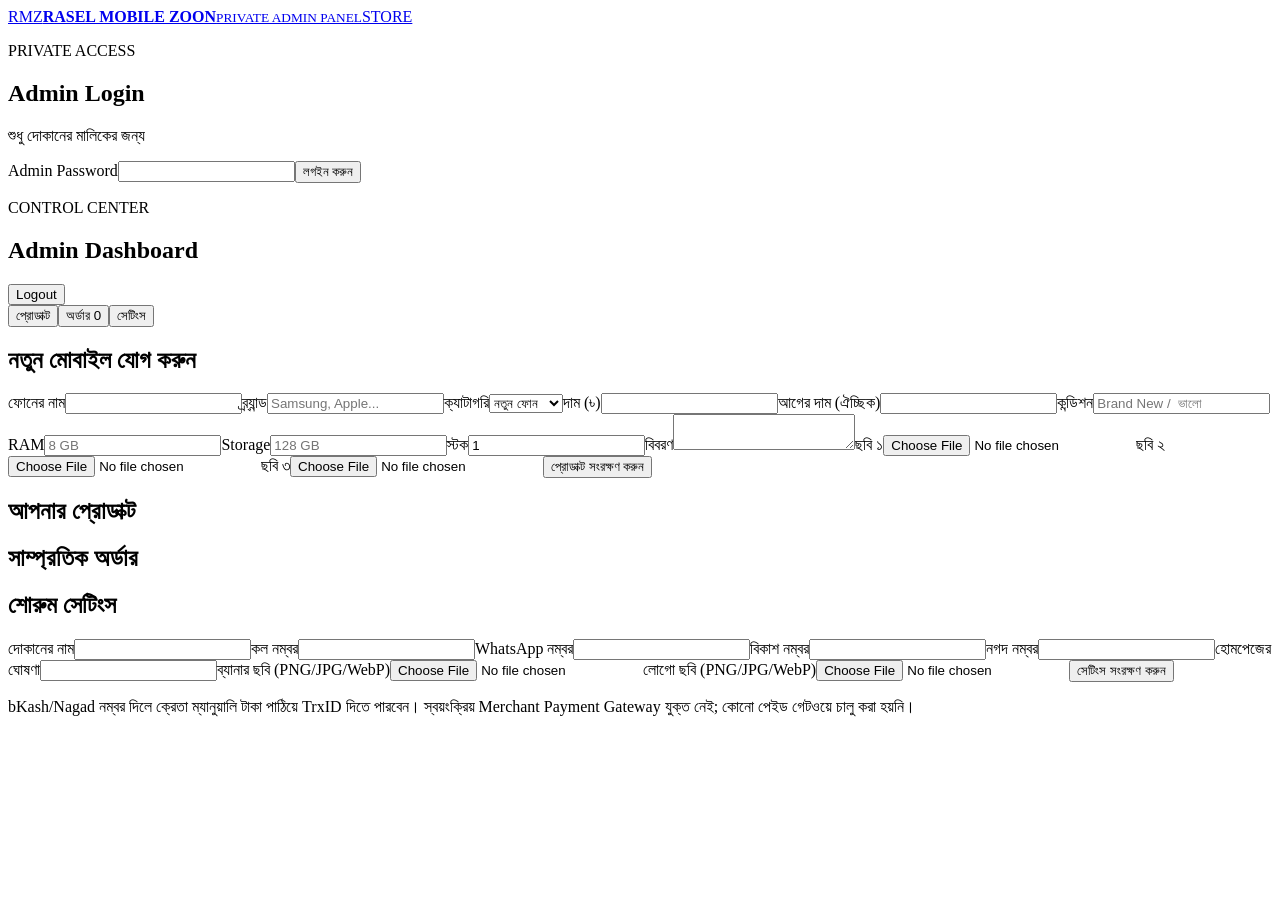
==== public/admin/index.html @ ecc9ea86 "Add files via upload" ====
<!doctype html>
<html lang="bn"><head><meta charset="utf-8"><meta name="viewport" content="width=device-width,initial-scale=1"><meta name="theme-color" content="#090909"><title>Admin | RASEL MOBILE ZOON</title><link rel="stylesheet" href="/style.css"></head>
<body class="admin-body"><header class="top"><a class="brand" href="/"><span class="brand-mark">RMZ</span><span><b>RASEL MOBILE ZOON</b><small>PRIVATE ADMIN PANEL</small></span></a><a class="admin-link" href="/">STORE</a></header>
<main class="admin-main"><section id="loginPanel" class="login-card"><p class="eyebrow">PRIVATE ACCESS</p><h1>Admin Login</h1><p>শুধু দোকানের মালিকের জন্য</p><form id="loginForm"><label>Admin Password<input id="adminPassword" type="password" required autocomplete="current-password"></label><button class="gold-btn full">লগইন করুন</button><p id="loginMessage" class="message"></p></form></section>
<section id="dashboard" class="hidden"><div class="dash-head"><div><p class="eyebrow">CONTROL CENTER</p><h1>Admin Dashboard</h1></div><button id="logout" class="outline-btn">Logout</button></div>
<div class="tabs"><button class="tab active" data-tab="productsTab">প্রোডাক্ট</button><button class="tab" data-tab="ordersTab">অর্ডার <span id="orderCount" class="count">0</span></button><button class="tab" data-tab="settingsTab">সেটিংস</button></div>
<section id="productsTab" class="tab-panel"><div class="panel-card"><h2>নতুন মোবাইল যোগ করুন</h2><form id="productForm" class="form-grid"><input type="hidden" name="product_id"><label>ফোনের নাম<input name="name" required></label><label>ব্র্যান্ড<input name="brand" placeholder="Samsung, Apple..."></label><label>ক্যাটাগরি<select name="category"><option value="new">নতুন ফোন</option><option value="used">পুরাতন ফোন</option></select></label><label>দাম (৳)<input name="price" type="number" min="0" required></label><label>আগের দাম (ঐচ্ছিক)<input name="old_price" type="number" min="0"></label><label>কন্ডিশন<input name="condition_text" placeholder="Brand New /  ভালো"></label><label>RAM<input name="ram" placeholder="8 GB"></label><label>Storage<input name="storage" placeholder="128 GB"></label><label>স্টক<input name="stock" type="number" min="0" value="1"></label><label class="wide">বিবরণ<textarea name="description"></textarea></label><label>ছবি ১<input name="image1" type="file" accept="image/png,image/jpeg,image/webp"></label><label>ছবি ২<input name="image2" type="file" accept="image/png,image/jpeg,image/webp"></label><label>ছবি ৩<input name="image3" type="file" accept="image/png,image/jpeg,image/webp"></label><button class="gold-btn wide">প্রোডাক্ট সংরক্ষণ করুন</button><p id="productMessage" class="message wide"></p></form></div><div class="panel-card"><h2>আপনার প্রোডাক্ট</h2><div id="adminProducts" class="admin-list"></div></div></section>
<section id="ordersTab" class="tab-panel hidden"><div class="panel-card"><h2>সাম্প্রতিক অর্ডার</h2><div id="adminOrders" class="admin-list"></div></div></section>
<section id="settingsTab" class="tab-panel hidden"><div class="panel-card"><h2>শোরুম সেটিংস</h2><form id="settingsForm" class="form-grid"><label>দোকানের নাম<input name="shop_name"></label><label>কল নম্বর<input name="phone"></label><label>WhatsApp নম্বর<input name="whatsapp"></label><label>বিকাশ নম্বর<input name="bkash"></label><label>নগদ নম্বর<input name="nagad"></label><label class="wide">হোমপেজের ঘোষণা<input name="notice"></label><label class="wide">ব্যানার ছবি (PNG/JPG/WebP)<input id="bannerFile" type="file" accept="image/png,image/jpeg,image/webp"></label><label class="wide">লোগো ছবি (PNG/JPG/WebP)<input id="logoFile" type="file" accept="image/png,image/jpeg,image/webp"></label><button class="gold-btn wide">সেটিংস সংরক্ষণ করুন</button><p id="settingsMessage" class="message wide"></p></form><p class="hint">bKash/Nagad নম্বর দিলে ক্রেতা ম্যানুয়ালি টাকা পাঠিয়ে TrxID দিতে পারবেন। স্বয়ংক্রিয় Merchant Payment Gateway যুক্ত নেই; কোনো পেইড গেটওয়ে চালু করা হয়নি।</p></div></section>
</section></main><script src="/admin.js"></script></body></html>
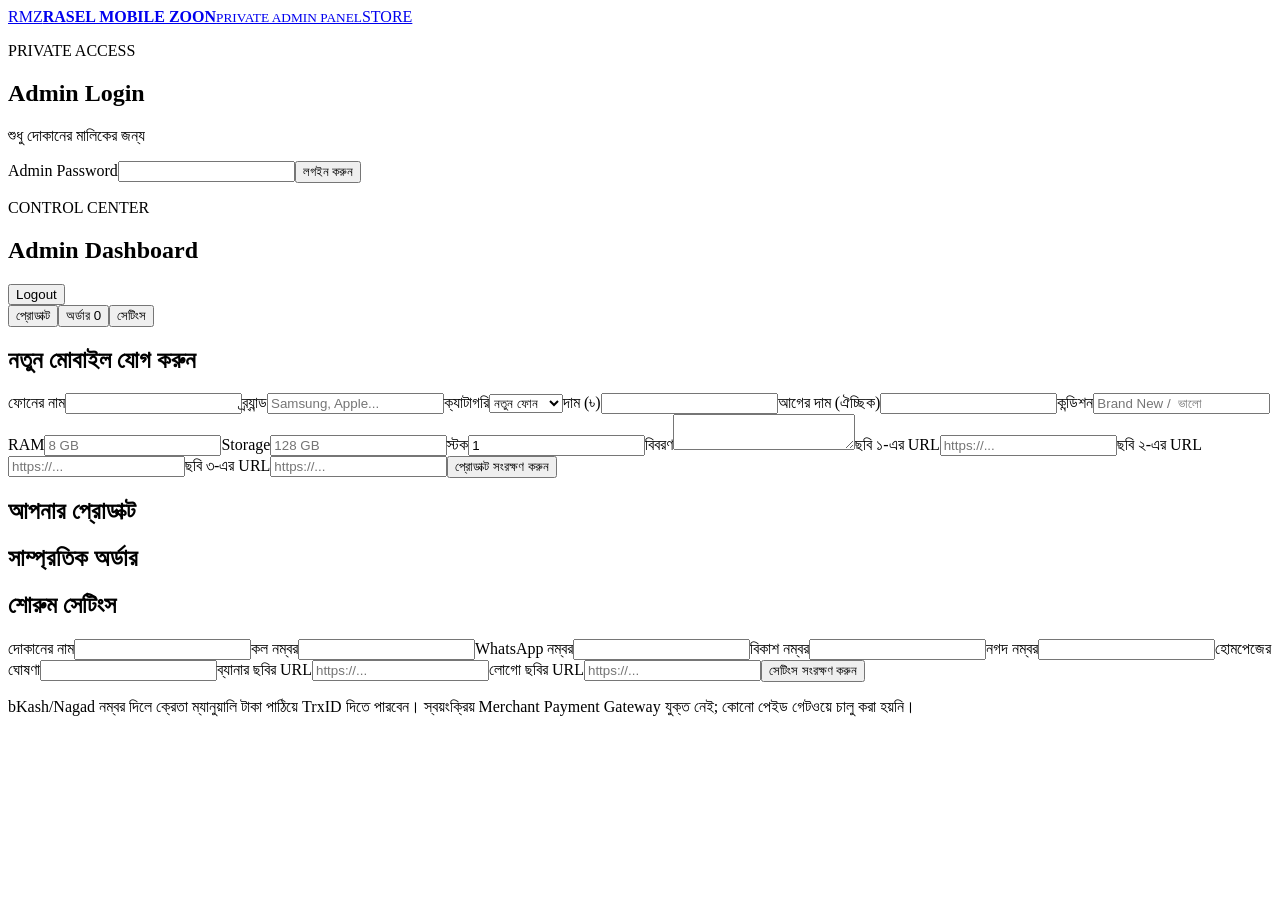
==== commit 6645360b: "Add files via upload" ====
--- a/public/admin/index.html
+++ b/public/admin/index.html
@@ -4,7 +4,7 @@
 <main class="admin-main"><section id="loginPanel" class="login-card"><p class="eyebrow">PRIVATE ACCESS</p><h1>Admin Login</h1><p>শুধু দোকানের মালিকের জন্য</p><form id="loginForm"><label>Admin Password<input id="adminPassword" type="password" required autocomplete="current-password"></label><button class="gold-btn full">লগইন করুন</button><p id="loginMessage" class="message"></p></form></section>
 <section id="dashboard" class="hidden"><div class="dash-head"><div><p class="eyebrow">CONTROL CENTER</p><h1>Admin Dashboard</h1></div><button id="logout" class="outline-btn">Logout</button></div>
 <div class="tabs"><button class="tab active" data-tab="productsTab">প্রোডাক্ট</button><button class="tab" data-tab="ordersTab">অর্ডার <span id="orderCount" class="count">0</span></button><button class="tab" data-tab="settingsTab">সেটিংস</button></div>
-<section id="productsTab" class="tab-panel"><div class="panel-card"><h2>নতুন মোবাইল যোগ করুন</h2><form id="productForm" class="form-grid"><input type="hidden" name="product_id"><label>ফোনের নাম<input name="name" required></label><label>ব্র্যান্ড<input name="brand" placeholder="Samsung, Apple..."></label><label>ক্যাটাগরি<select name="category"><option value="new">নতুন ফোন</option><option value="used">পুরাতন ফোন</option></select></label><label>দাম (৳)<input name="price" type="number" min="0" required></label><label>আগের দাম (ঐচ্ছিক)<input name="old_price" type="number" min="0"></label><label>কন্ডিশন<input name="condition_text" placeholder="Brand New /  ভালো"></label><label>RAM<input name="ram" placeholder="8 GB"></label><label>Storage<input name="storage" placeholder="128 GB"></label><label>স্টক<input name="stock" type="number" min="0" value="1"></label><label class="wide">বিবরণ<textarea name="description"></textarea></label><label>ছবি ১<input name="image1" type="file" accept="image/png,image/jpeg,image/webp"></label><label>ছবি ২<input name="image2" type="file" accept="image/png,image/jpeg,image/webp"></label><label>ছবি ৩<input name="image3" type="file" accept="image/png,image/jpeg,image/webp"></label><button class="gold-btn wide">প্রোডাক্ট সংরক্ষণ করুন</button><p id="productMessage" class="message wide"></p></form></div><div class="panel-card"><h2>আপনার প্রোডাক্ট</h2><div id="adminProducts" class="admin-list"></div></div></section>
+<section id="productsTab" class="tab-panel"><div class="panel-card"><h2>নতুন মোবাইল যোগ করুন</h2><form id="productForm" class="form-grid"><input type="hidden" name="product_id"><label>ফোনের নাম<input name="name" required></label><label>ব্র্যান্ড<input name="brand" placeholder="Samsung, Apple..."></label><label>ক্যাটাগরি<select name="category"><option value="new">নতুন ফোন</option><option value="used">পুরাতন ফোন</option></select></label><label>দাম (৳)<input name="price" type="number" min="0" required></label><label>আগের দাম (ঐচ্ছিক)<input name="old_price" type="number" min="0"></label><label>কন্ডিশন<input name="condition_text" placeholder="Brand New /  ভালো"></label><label>RAM<input name="ram" placeholder="8 GB"></label><label>Storage<input name="storage" placeholder="128 GB"></label><label>স্টক<input name="stock" type="number" min="0" value="1"></label><label class="wide">বিবরণ<textarea name="description"></textarea></label><label>ছবি ১-এর URL<input name="image1" type="url" placeholder="https://..."></label><label>ছবি ২-এর URL<input name="image2" type="url" placeholder="https://..."></label><label>ছবি ৩-এর URL<input name="image3" type="url" placeholder="https://..."></label><button class="gold-btn wide">প্রোডাক্ট সংরক্ষণ করুন</button><p id="productMessage" class="message wide"></p></form></div><div class="panel-card"><h2>আপনার প্রোডাক্ট</h2><div id="adminProducts" class="admin-list"></div></div></section>
 <section id="ordersTab" class="tab-panel hidden"><div class="panel-card"><h2>সাম্প্রতিক অর্ডার</h2><div id="adminOrders" class="admin-list"></div></div></section>
-<section id="settingsTab" class="tab-panel hidden"><div class="panel-card"><h2>শোরুম সেটিংস</h2><form id="settingsForm" class="form-grid"><label>দোকানের নাম<input name="shop_name"></label><label>কল নম্বর<input name="phone"></label><label>WhatsApp নম্বর<input name="whatsapp"></label><label>বিকাশ নম্বর<input name="bkash"></label><label>নগদ নম্বর<input name="nagad"></label><label class="wide">হোমপেজের ঘোষণা<input name="notice"></label><label class="wide">ব্যানার ছবি (PNG/JPG/WebP)<input id="bannerFile" type="file" accept="image/png,image/jpeg,image/webp"></label><label class="wide">লোগো ছবি (PNG/JPG/WebP)<input id="logoFile" type="file" accept="image/png,image/jpeg,image/webp"></label><button class="gold-btn wide">সেটিংস সংরক্ষণ করুন</button><p id="settingsMessage" class="message wide"></p></form><p class="hint">bKash/Nagad নম্বর দিলে ক্রেতা ম্যানুয়ালি টাকা পাঠিয়ে TrxID দিতে পারবেন। স্বয়ংক্রিয় Merchant Payment Gateway যুক্ত নেই; কোনো পেইড গেটওয়ে চালু করা হয়নি।</p></div></section>
+<section id="settingsTab" class="tab-panel hidden"><div class="panel-card"><h2>শোরুম সেটিংস</h2><form id="settingsForm" class="form-grid"><label>দোকানের নাম<input name="shop_name"></label><label>কল নম্বর<input name="phone"></label><label>WhatsApp নম্বর<input name="whatsapp"></label><label>বিকাশ নম্বর<input name="bkash"></label><label>নগদ নম্বর<input name="nagad"></label><label class="wide">হোমপেজের ঘোষণা<input name="notice"></label><label class="wide">ব্যানার ছবির URL<input name="banner" type="url" placeholder="https://..."></label><label class="wide">লোগো ছবির URL<input name="logo" type="url" placeholder="https://..."></label><button class="gold-btn wide">সেটিংস সংরক্ষণ করুন</button><p id="settingsMessage" class="message wide"></p></form><p class="hint">bKash/Nagad নম্বর দিলে ক্রেতা ম্যানুয়ালি টাকা পাঠিয়ে TrxID দিতে পারবেন। স্বয়ংক্রিয় Merchant Payment Gateway যুক্ত নেই; কোনো পেইড গেটওয়ে চালু করা হয়নি।</p></div></section>
 </section></main><script src="/admin.js"></script></body></html>
